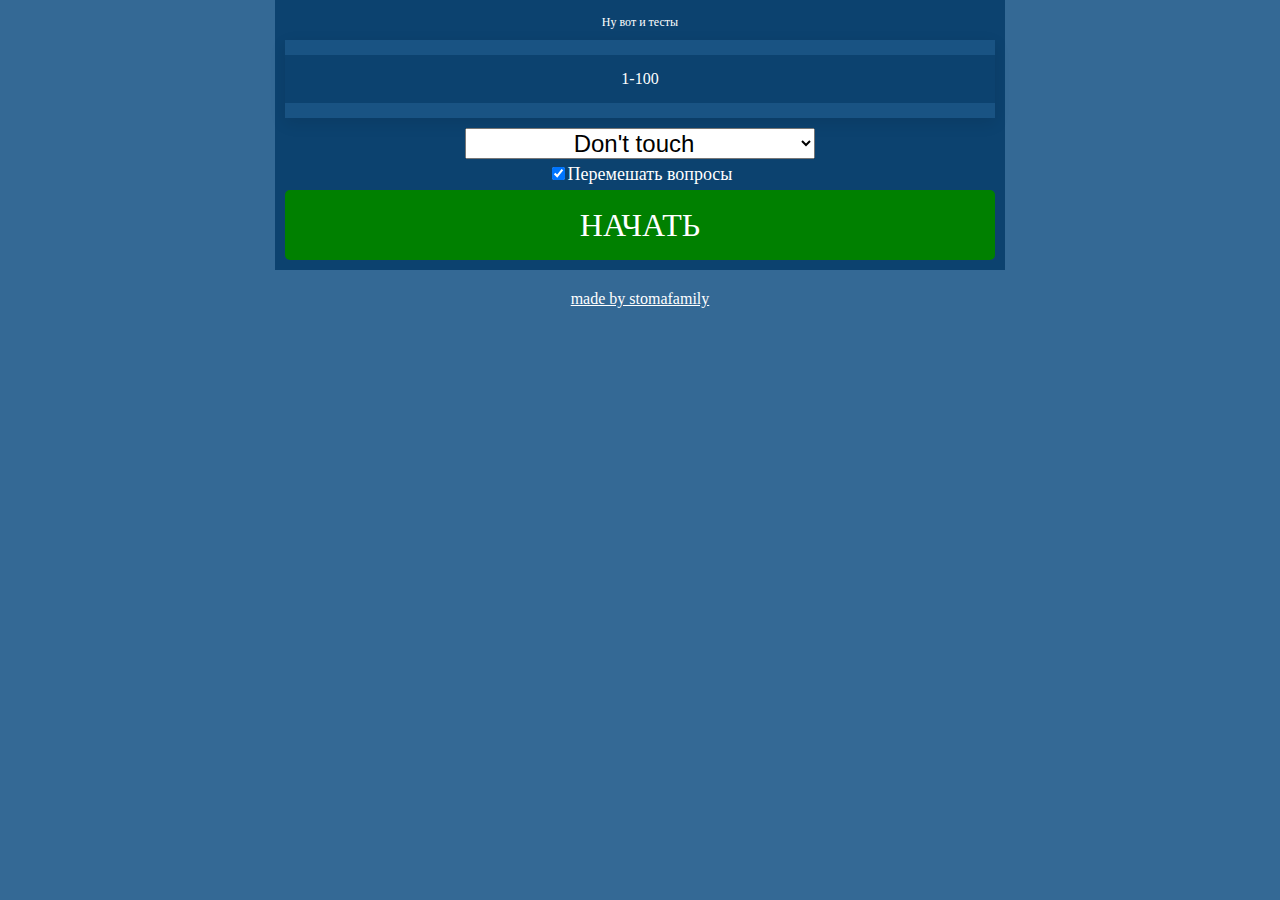
==== index1.html @ b3a73052 "Add files via upload" ====
<!DOCTYPE html>
<html>
<head>
	<meta name="viewport" content="width=device-width, user-scalable=no">
	<meta charset="utf-8">
	<meta name="theme-color" content="#0c426f">
	<link rel="stylesheet" href="style.css">
	<link rel="shortcut icon" href="/favicon.ico" type="image/x-icon">
	
    <title>1-100</title>
</head>
<body>
    <div class="body">
        <div class="status-timer">До тестов осталось
        </div>
        <div class="status">
            <div class="status__index">
                0/0
            </div>
            <div class="status__accuracy">
                0 | 0 неверно
            </div>
            <div class="status__time">
                0:00
            </div>
        </div>
        <div class="question">
        	<div class="question__name">
                1-100
        	</div>
        </div>
        <div class="answers">
	    </div>
	    <select class="select">
	    <option class="select__option">Don't touch</option>
	    <option class="select__option">Don't touch, please</option>
	    <option class="select__option">Don't touch, blyat</option>
	    <option class="select__option">Не нажимай, сука</option>
        <option class="select__option">Хрен с тобой, нажми на меня</option>
        </select> 
        <div class="checkbox-wrapper">
        <input type="checkbox" class="checkbox" checked>Перемешать вопросы
        </div>
        <div class="button">НАЧАТЬ
        </div>
        <div class="result" hidden>
        </div>
        <div class="bblock" hidden>
        	<div class="bblcok__button1" >
        		МЕНЮ
        	</div>
            <div class="bblcok__button3" >
                ПРОРЕШАТЬ СНОВА
            </div>
            
        	<div class="bblcok__button2" >
        		ОШИБКИ
        	</div>
        </div>
    </div>
    <div style="text-align: center; padding-top: 20px; color: #0C426F;">
    <a href="https://vk.com/stomafamily06b" target="_blank" style="color: #fff;">made by stomafamily</a></div>
    	<script type="text/javascript" src="script1.js"></script>
    
        
</body>
</html>
---- style.css ----
div {

	font-family: Verdana;
	color: #FFF;
}
body {
	/*background-color: #EDEDED;*/
	background-color: #346995;
	padding: 0px;
	margin: 0px;
}
.body {
	max-width: 720px;
	margin: 0 auto 0 auto;
	padding: 5px;
	background-color: #0C426F;
	text-align: center;
}
.status-timer {
	border-width: 0px;
	padding: 5px;
	margin: 5px;
	text-align: center;
	font-size: 12px;
}
.status {
	display: none;
	border-width: 0px;
	padding: 5px;
	margin: 5px;
	text-align: center;
}
.status__index {
	border-width: 0px;
	display: inline-block;
	font-size: 12px;
	text-align: left;
	float: left;
	margin: 0;
	padding: auto 0 auto 0;
}
.status__accuracy {
	border-width: 0px;
	display: inline-block;
	text-align: center;
	font-size: 12px;
	margin: 0;
	font-size: 8pt;
}
.status__time {
	border-width: 0px;
	display: inline-block;
	text-align: right;
	float: right;
	font-size: 12px;
	margin: 0;
	font-size: 8pt;
}
.question {
	box-shadow: 0px 5px 15px 0px rgba(0, 0, 0, 0.1);
	border-width: 0px;
	border-color: white;
	background-color: #0C426F;
	margin: 5px;
	padding: 5px;
	border-top: 15px solid #195383;
	border-bottom: 15px solid #195383;
}
.question__name {
	border-width: 0px;
	text-align: center;
	color: white;
	font-size: 12pt;
	margin: 5px;
	padding: 5px
}
.answers {
	margin: 5px;
	padding: 0;
	border-width: 0;
}
.answers__answer {
	border-width: 0px;
	border-radius: 5px;
	background-color: white;
	color: black;
	font-size: 12pt;
	padding: 15px;
	margin: 5px 0 5px 0;
	cursor: pointer;
}
.answers__answer_unselected:hover {
	background-color: #EEE;
}
.answers__answer_selected {
	background-color: #0275D8;
	color: white;
}
.answers__answer_right {
	border-right: 15px solid green;
	border-left: 15px solid green;
}
.checkbox-wrapper {
	display: block;
	font-size: 18px;
}
.button {
	background-color: green;
	border-radius: 5px;
	margin: 5px;
	text-align: center;
	font-size: 24pt;
	height: 70px;
	line-height: 70px;
	cursor: pointer;
}
.button:hover {
	background-color: #5CB85C;
}
.select {
	margin: 5px;
	font-size: 24px;
	text-align: center;
	max-width: 600px;
}
.select__option {
	font-size: 18px;
}
.result {
	margin: 5px;
	font-size: 28pt;
}
.bblock {
	margin: 5px;
	padding-bottom: 10px;
}
.bblcok__button1 {
	line-height: 40px;
	height: 40px;
	background-color: orange;
	display: inline-block;
	width: 30%;
	font-size: 12pt;
	vertical-align: top;
	cursor: pointer;
}
.bblcok__button3 {
	line-height: 40px;
	height: 40px;
	background-color: orange;
	display: inline-block;
	width: 30%;
	font-size: 12pt;
	vertical-align: top;
	cursor: pointer;
}
.bblcok__button2 {
	line-height: 40px;
	background-color: orange;
	display: inline-block;
	width: 30%;
	font-size: 12pt;
	height: 40px;
	cursor: pointer;
}
.bblcok__button2_inactive {
	background-color: gray;
	cursor: default;
}
@media screen and (max-width: 360px) {
	.status__time, .status__accuracy, .status__index, .status-timer {
		font-size: 6pt;
	}
	.answers__answer, .question__name {
		font-size: 8pt;
	}
}
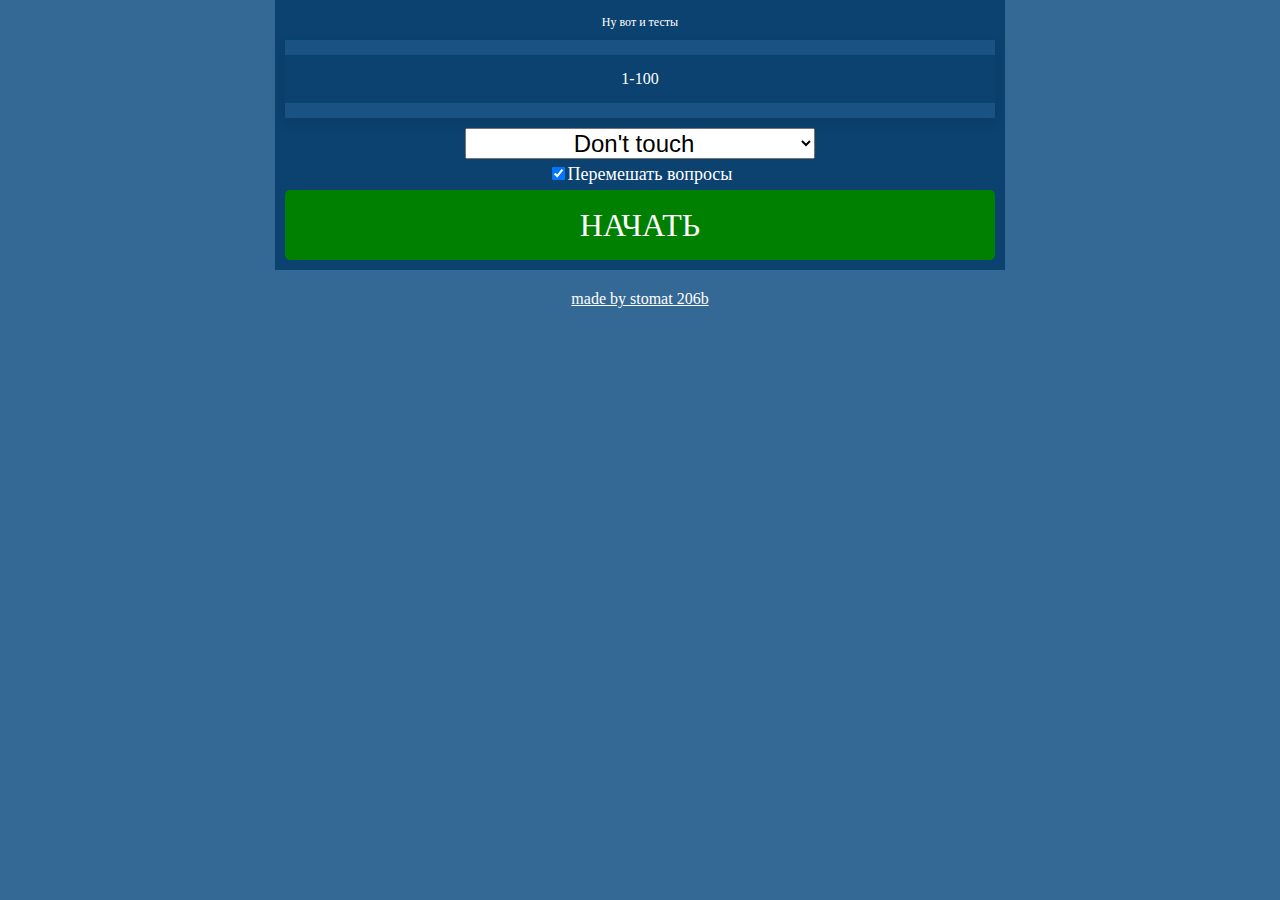
==== commit 2c4f83ad: "Add files via upload" ====
--- a/index1.html
+++ b/index1.html
@@ -1,6 +1,16 @@
 <!DOCTYPE html>
 <html>
 <head>
+	<!-- Global site tag (gtag.js) - Google Analytics -->
+<script async src="https://www.googletagmanager.com/gtag/js?id=UA-118743976-1"></script>
+<script>
+  window.dataLayer = window.dataLayer || [];
+  function gtag(){dataLayer.push(arguments);}
+  gtag('js', new Date());
+
+  gtag('config', 'UA-118743976-1');
+</script>
+
 	<meta name="viewport" content="width=device-width, user-scalable=no">
 	<meta charset="utf-8">
 	<meta name="theme-color" content="#0c426f">
@@ -59,7 +69,7 @@
         </div>
     </div>
     <div style="text-align: center; padding-top: 20px; color: #0C426F;">
-    <a href="https://vk.com/stomafamily06b" target="_blank" style="color: #fff;">made by stomafamily</a></div>
+   <a href="https://vk.com/stomat206b" target="_blank" style="color: #fff;">made by stomat 206b</a></div>
     	<script type="text/javascript" src="script1.js"></script>
     
         
